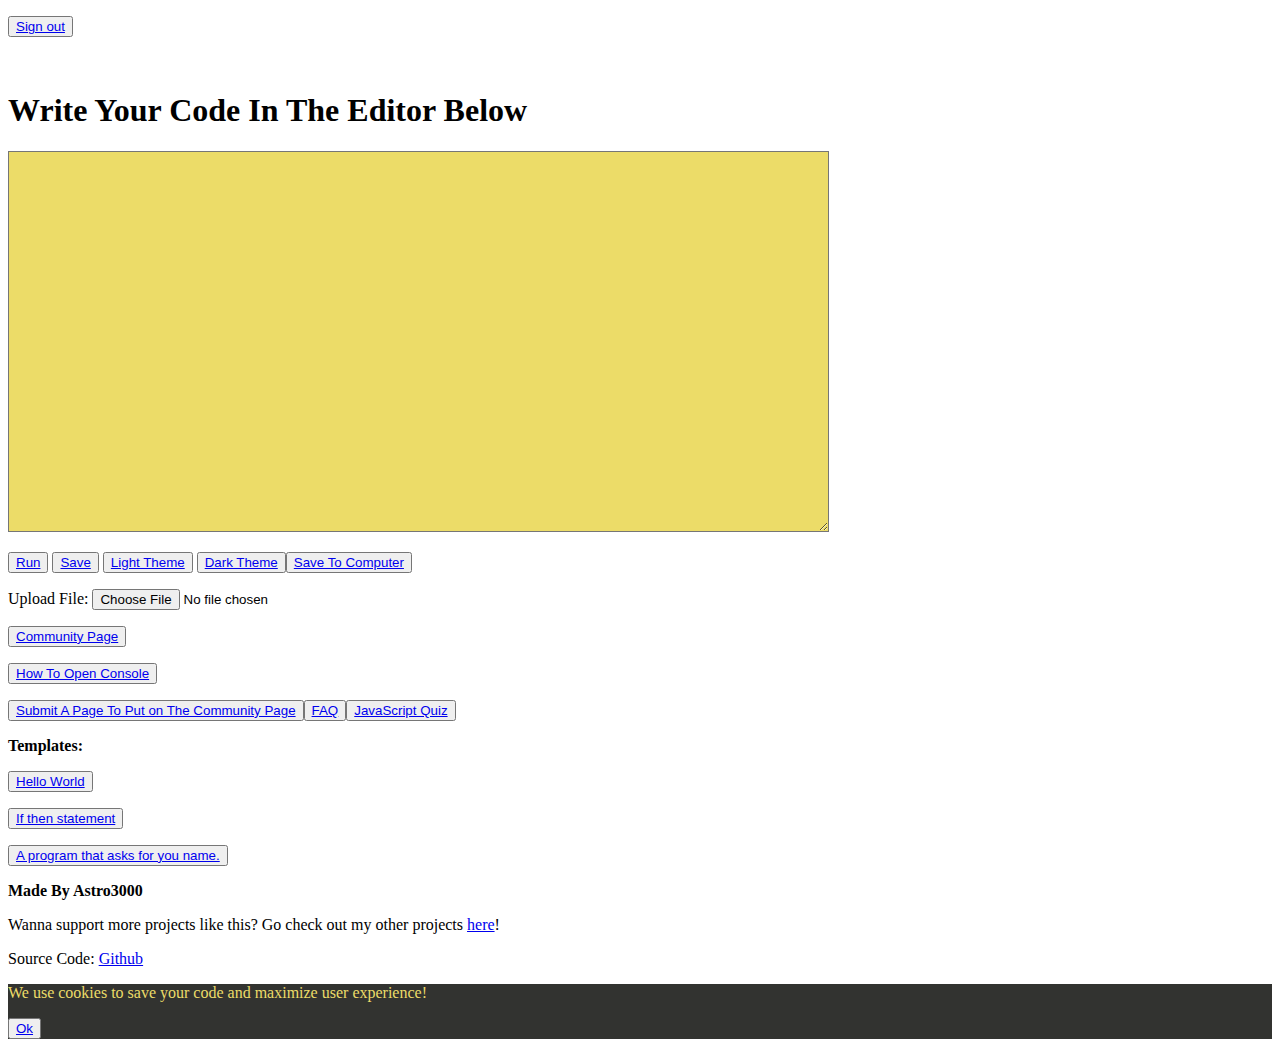
==== index.html @ f654ec17 "Added a cookie bar and fixed the beta testers role." ====
<!DOCTYPE html>

<script src="https://apis.google.com/js/platform.js" async defer></script>

<meta name="google-signin-client_id" content="790266979225-8dtl32p7ufg06rg4bfes5n9tigrn2sju.apps.googleusercontent.com">
<div class="g-signin2" data-onsuccess="onSignIn"></div>
<p><button><a href="#" onclick="javascript:signOut();">Sign out</a></button></p>
<p><img src="" id="profileimg"></img></p>
<p id="profilename"></p>
<p id="betam"></p>
<html>
  <head>
    <meta charset="utf-8">
    <meta name="viewport" content="width=device-width">
    <title>JavaScript Editor and Compiler</title>
    <link href="style.css" rel="stylesheet" type="text/css" id="style"/>
    <link rel="icon" href="logo.png">
  </head>
  <body id="bod"style="">
    
    
    
    <form>
     <label for="txt">
       <p><h1>Write Your Code In The Editor Below</h1></p>
       <textarea rows="25" cols="100" id="txt"></textarea>
     </label> 
     
   </form>
    <p><button><a href="javascript:run()">Run</a></button>
    <button><a href="javascript:save()">Save</a></button>
    <button><a href="javascript:lightmode()">Light Theme</a></button>
    <button><a href="javascript:darkmode();">Dark Theme</a>
    <button><a href="javascript:download();" download="">Save To Computer</a></button></p>
    Upload File: <input type="file" onchange="javascript:previewFile()" accept=".js"><br>
<p class="content"></p>
<script>
  function previewFile() {
    const content = document.querySelector('.txt');
    const [file] = document.querySelector('input[type=file]').files;
    const reader = new FileReader();

    reader.addEventListener("load", () => {
      // this will display the .js file
      
      document.getElementById("txt").innerHTML = reader.result;
    }, false);

    if (file) {
      const [file] = document.querySelector('input[type=file]').files;
    const reader = new FileReader();
    reader.addEventListener("load", () => {
      // this will display the .js file
      
      document.getElementById("txt").value = reader.result;
    }, false);
    reader.readAsText(file);
    document.getElementById("txt").value = reader.result;
    }
}
</script>
    <button><a href="sharepage.html">Community Page</a></button></p>
    <button><a href="guide.html">How To Open Console</a></button>
    <p><button><a href="submissionpage.html" target="_blank">Submit A Page To Put on The Community Page</a><button><a href="faq.html">FAQ</a></button></button><button><a href="quiz.html">JavaScript Quiz</a></button></p>
    
    <b>Templates:</b>
    <p><button><a href="javascript:helloworldtemp();">Hello World</a></button></p>
    <p><button><a href="javascript:ifthentemp();">If then statement</a></button></p>
    <p><button><a href="javascript:nametemp();">A program that asks for you name.</a></button></p>
    <p><b>Made By Astro3000</b></p>
    <p>Wanna support more projects like this? Go check out my other projects <a href="https://astrodev.astro3000.repl.co">here</a>!</p>
    
    <p>Source Code: <a href="https://github.com/Astro3000x/jscompiler">Github</a></p>
    <div class="cookies" id="cookies">
      <p>We use cookies to save your code and maximize user experience!</p>
      <p><button><a href="javascript:cookieOK();">Ok</a></button></p>
    </div>
    <script src="script.js"></script>
  </body>
</html>
---- style.css ----
body {
  background-image: url("https://upload.wikimedia.org/wikipedia/commons/6/6a/JavaScript-logo.png");
  background-position: center;
  background-repeat: no-repeat;
  background-size: cover;
}
#txt {
  background-color: #ECDC68;
  color: #323330;
}
#cookies {
  background-color: #323330;
  color: #ECDC68;
}
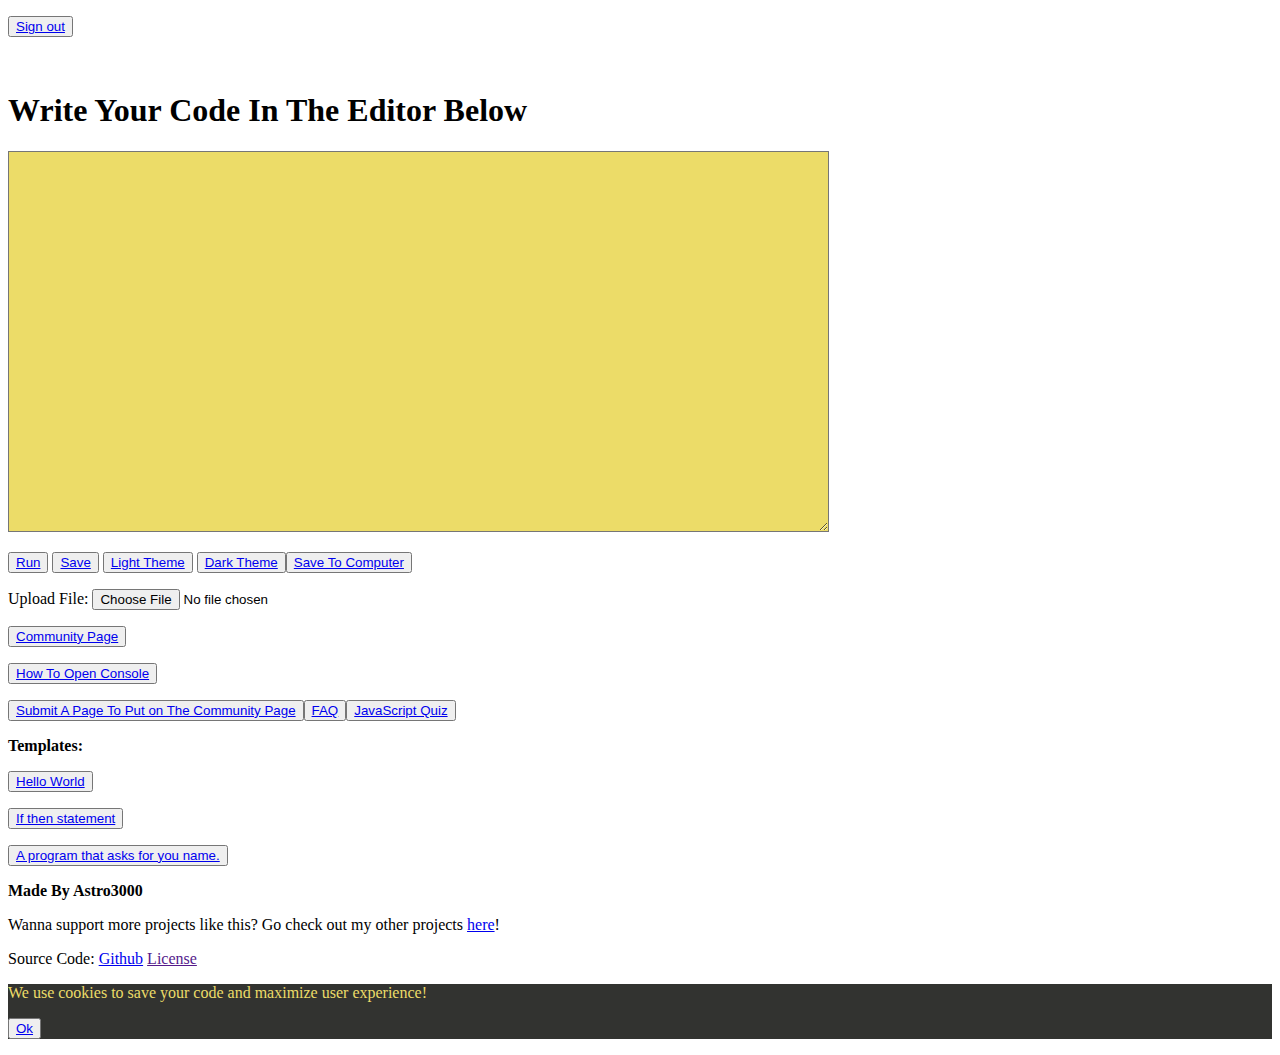
==== commit d2053250: "License Redone" ====
--- a/index.html
+++ b/index.html
@@ -70,7 +70,7 @@
     <p><b>Made By Astro3000</b></p>
     <p>Wanna support more projects like this? Go check out my other projects <a href="https://astrodev.astro3000.repl.co">here</a>!</p>
     
-    <p>Source Code: <a href="https://github.com/Astro3000x/jscompiler">Github</a></p>
+    <p>Source Code: <a href="https://github.com/Astro3000x/jscompiler">Github</a> <a href="" download="LICENSE">License</a></p>
     <div class="cookies" id="cookies">
       <p>We use cookies to save your code and maximize user experience!</p>
       <p><button><a href="javascript:cookieOK();">Ok</a></button></p>
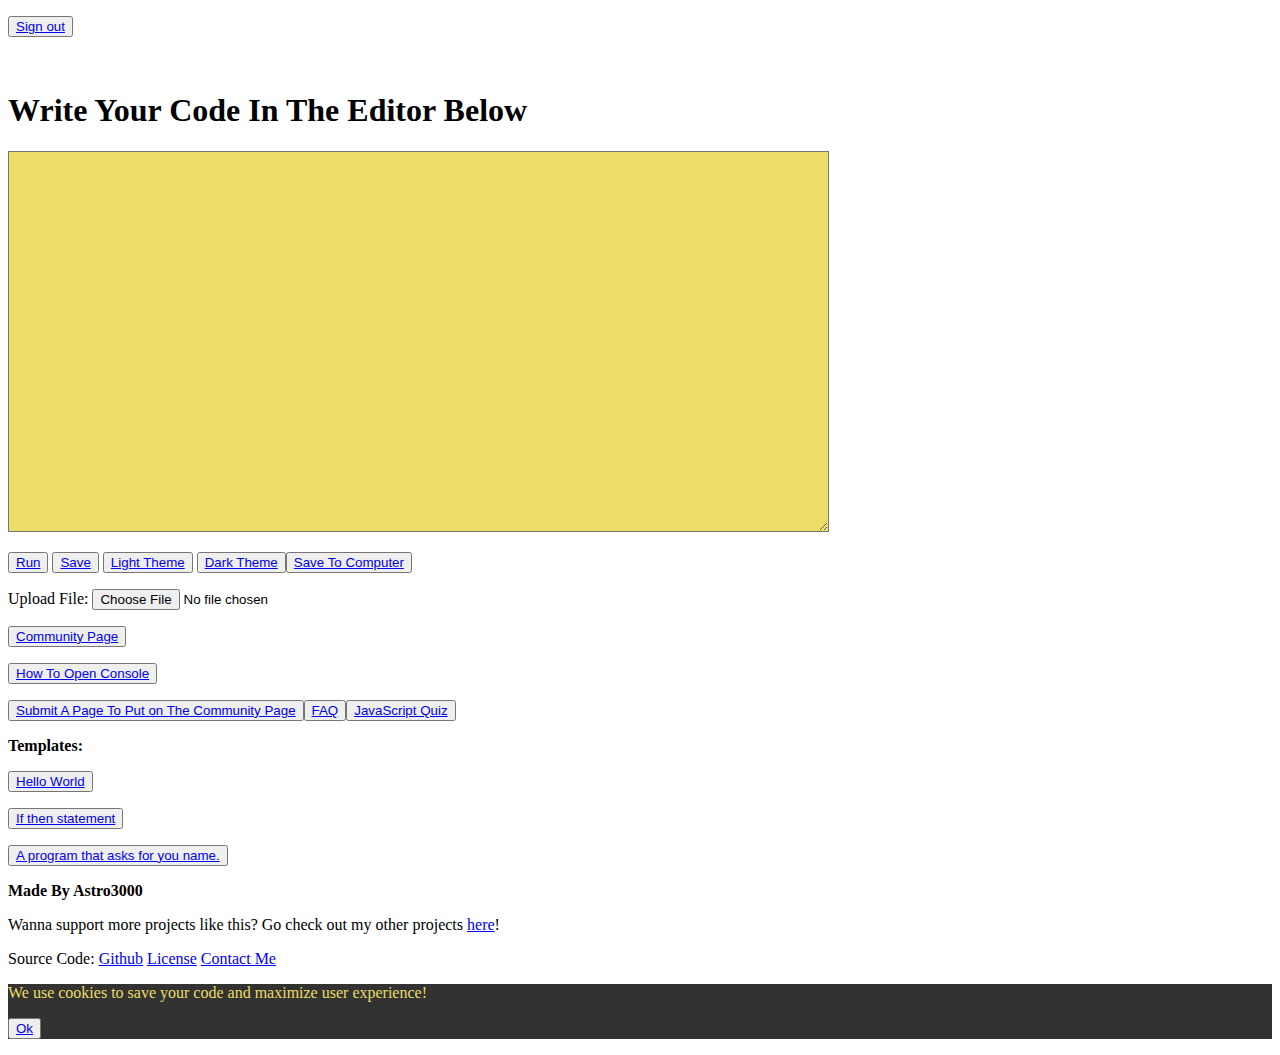
==== commit a7ad7cdc: "Demo video added and templates fixed." ====
--- a/index.html
+++ b/index.html
@@ -70,7 +70,7 @@
     <p><b>Made By Astro3000</b></p>
     <p>Wanna support more projects like this? Go check out my other projects <a href="https://astrodev.astro3000.repl.co">here</a>!</p>
     
-    <p>Source Code: <a href="https://github.com/Astro3000x/jscompiler">Github</a> <a href="" download="LICENSE">License</a></p>
+    <p>Source Code: <a href="https://github.com/Astro3000x/jscompiler">Github</a> <a href="LICENSE.txt">License</a> <a href="https://astrodev.astro3000.repl.co/contact.html">Contact Me</a></p>
     <div class="cookies" id="cookies">
       <p>We use cookies to save your code and maximize user experience!</p>
       <p><button><a href="javascript:cookieOK();">Ok</a></button></p>
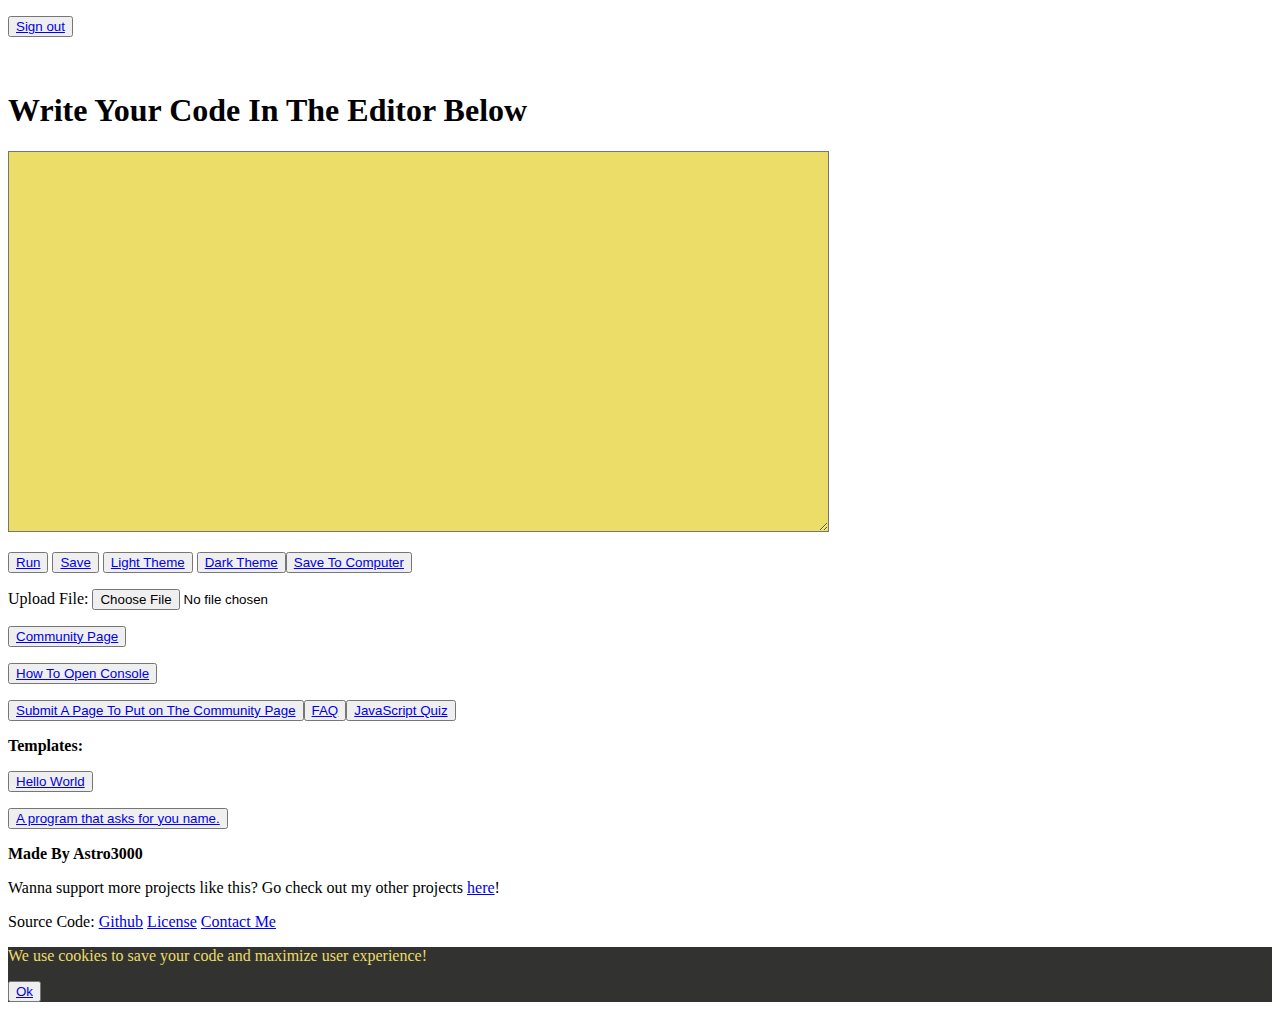
==== commit 401f8343: "Bug fix." ====
--- a/index.html
+++ b/index.html
@@ -65,7 +65,6 @@
     
     <b>Templates:</b>
     <p><button><a href="javascript:helloworldtemp();">Hello World</a></button></p>
-    <p><button><a href="javascript:ifthentemp();">If then statement</a></button></p>
     <p><button><a href="javascript:nametemp();">A program that asks for you name.</a></button></p>
     <p><b>Made By Astro3000</b></p>
     <p>Wanna support more projects like this? Go check out my other projects <a href="https://astrodev.astro3000.repl.co">here</a>!</p>
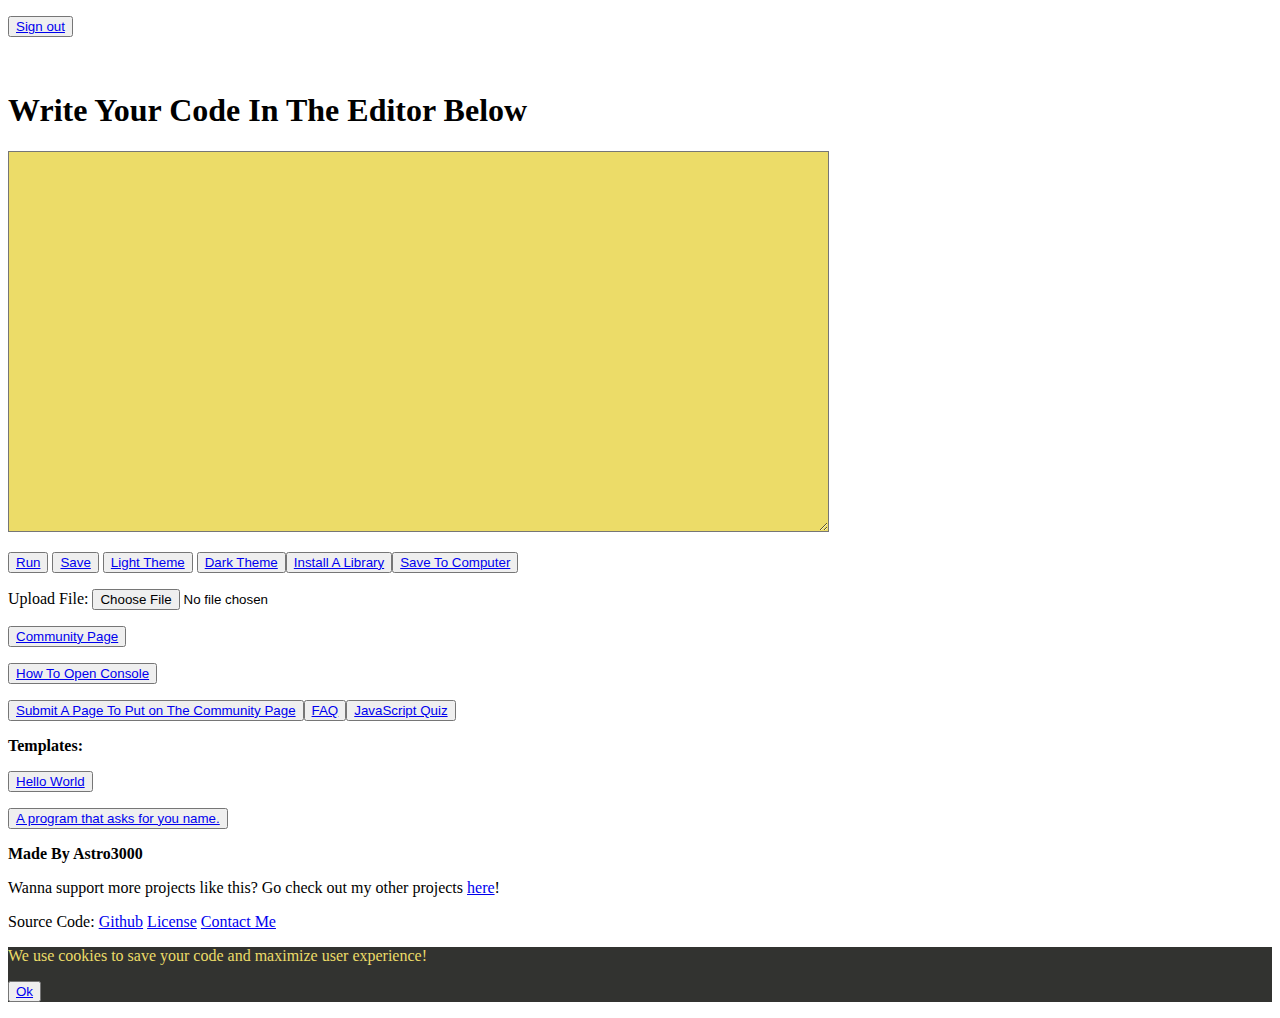
==== commit 1f82ed42: "Now able to import libraries." ====
--- a/index.html
+++ b/index.html
@@ -31,6 +31,7 @@
     <button><a href="javascript:save()">Save</a></button>
     <button><a href="javascript:lightmode()">Light Theme</a></button>
     <button><a href="javascript:darkmode();">Dark Theme</a>
+    <button><a href="javascript:installlib();">Install A Library</a>
     <button><a href="javascript:download();" download="">Save To Computer</a></button></p>
     Upload File: <input type="file" onchange="javascript:previewFile()" accept=".js"><br>
 <p class="content"></p>
@@ -75,5 +76,6 @@
       <p><button><a href="javascript:cookieOK();">Ok</a></button></p>
     </div>
     <script src="script.js"></script>
+    <p id="libs"></p>
   </body>
 </html>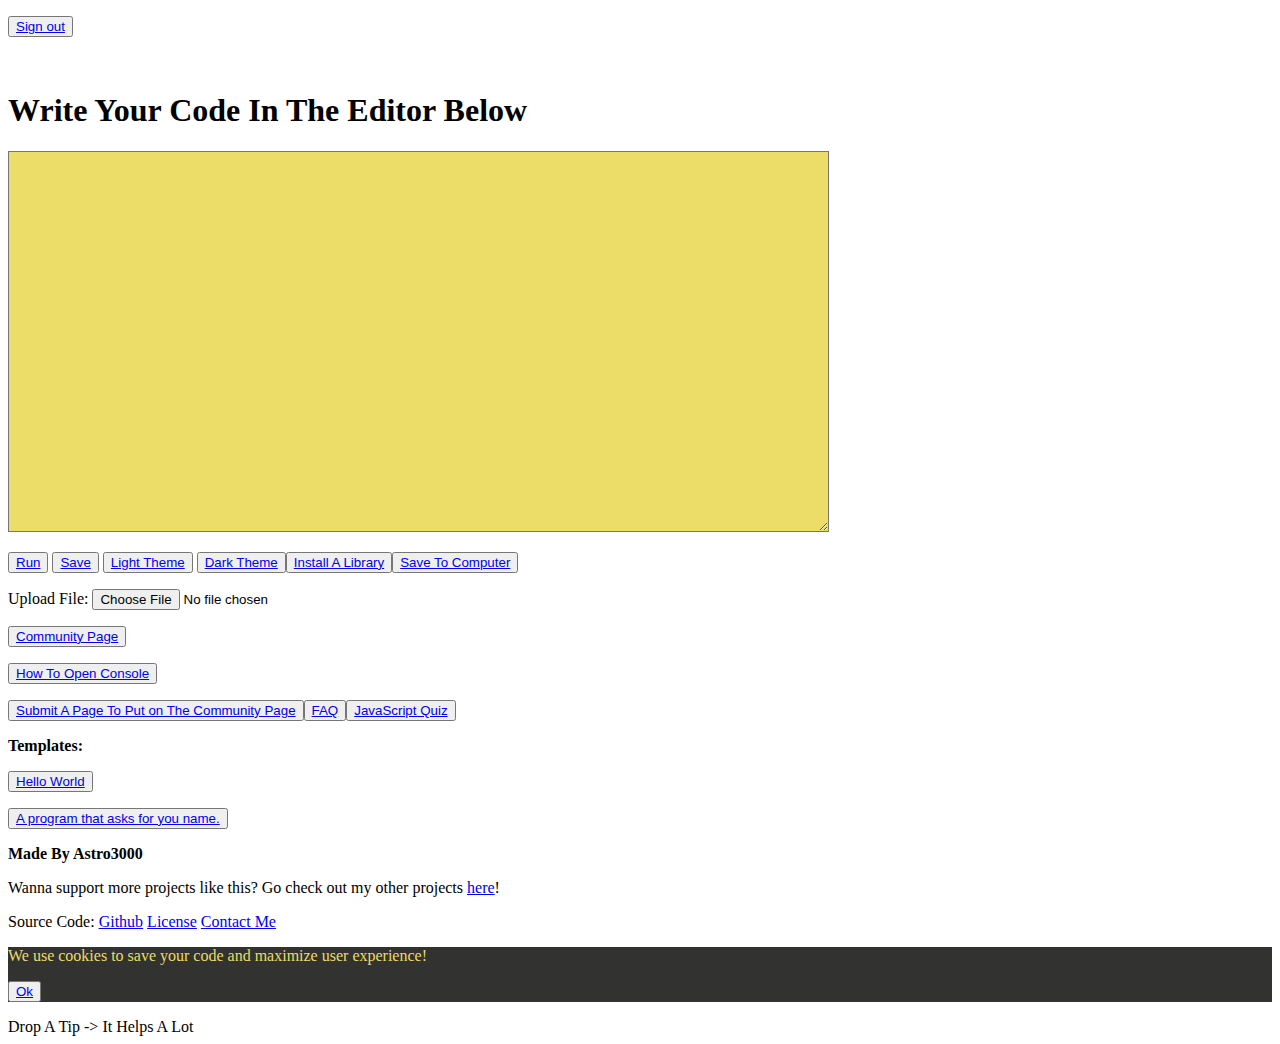
==== commit 96e657ac: "Added Zink" ====
--- a/index.html
+++ b/index.html
@@ -15,6 +15,7 @@
     <title>JavaScript Editor and Compiler</title>
     <link href="style.css" rel="stylesheet" type="text/css" id="style"/>
     <link rel="icon" href="logo.png">
+    <script async src="https://zink.tips/zwc.js?rid=628283ead14895fe1bc41ce1&c=gold"></script>
   </head>
   <body id="bod"style="">
     
@@ -77,5 +78,6 @@
     </div>
     <script src="script.js"></script>
     <p id="libs"></p>
+    Drop A Tip -> It Helps A Lot
   </body>
 </html>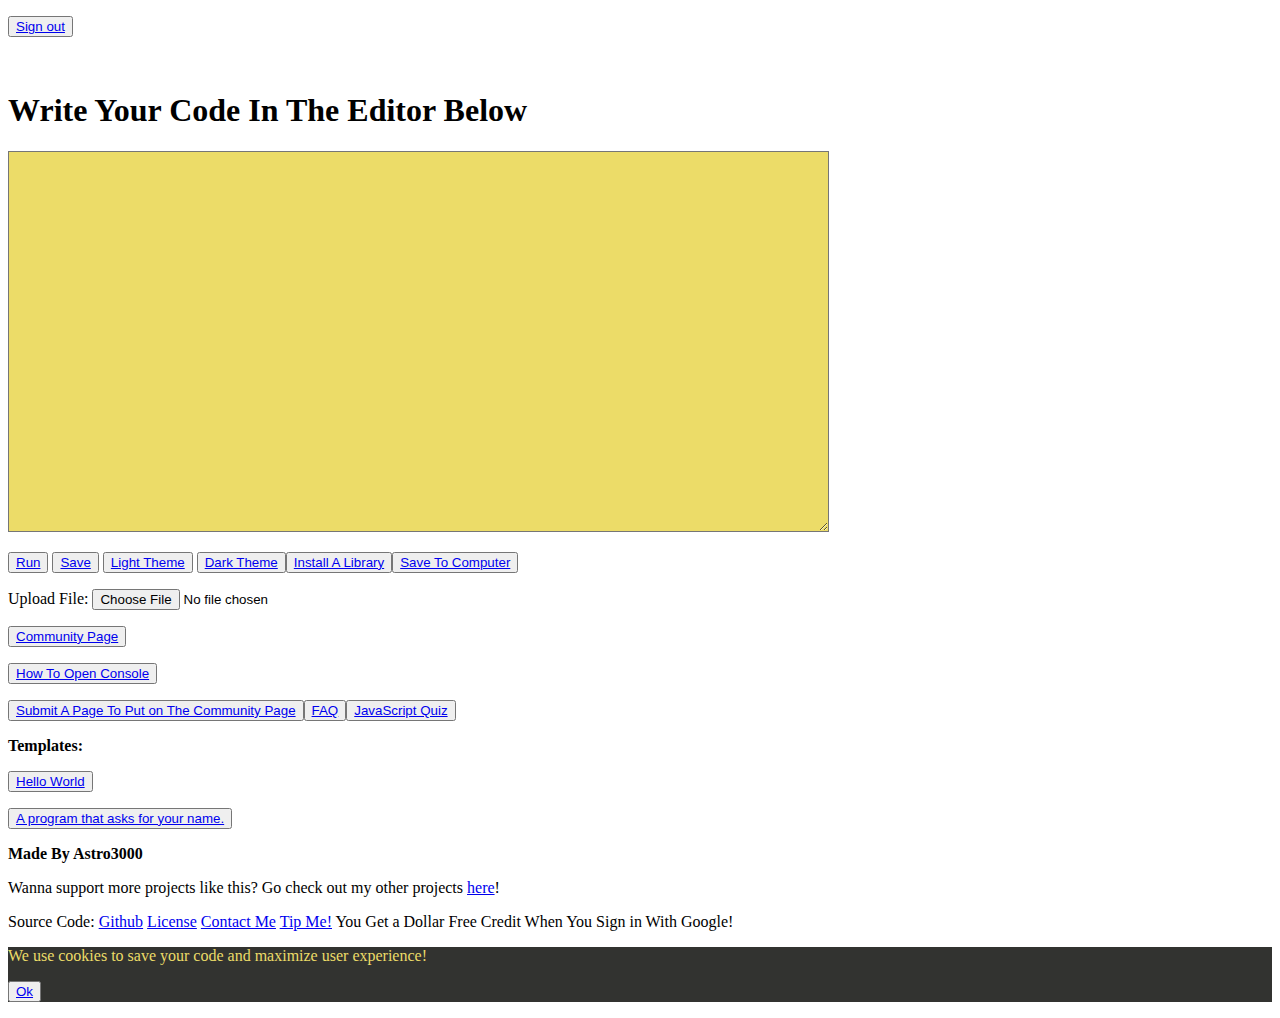
==== commit 8b801148: "Library updates." ====
--- a/index.html
+++ b/index.html
@@ -15,7 +15,8 @@
     <title>JavaScript Editor and Compiler</title>
     <link href="style.css" rel="stylesheet" type="text/css" id="style"/>
     <link rel="icon" href="logo.png">
-    <script async src="https://zink.tips/zwc.js?rid=628283ead14895fe1bc41ce1&c=gold"></script>
+    
+    <p id="libs"></p>
   </head>
   <body id="bod"style="">
     
@@ -67,17 +68,15 @@
     
     <b>Templates:</b>
     <p><button><a href="javascript:helloworldtemp();">Hello World</a></button></p>
-    <p><button><a href="javascript:nametemp();">A program that asks for you name.</a></button></p>
+    <p><button><a href="javascript:nametemp();">A program that asks for your name.</a></button></p>
     <p><b>Made By Astro3000</b></p>
     <p>Wanna support more projects like this? Go check out my other projects <a href="https://astrodev.astro3000.repl.co">here</a>!</p>
     
-    <p>Source Code: <a href="https://github.com/Astro3000x/jscompiler">Github</a> <a href="LICENSE.txt">License</a> <a href="https://astrodev.astro3000.repl.co/contact.html">Contact Me</a></p>
+    <p>Source Code: <a href="https://github.com/Astro3000x/jscompiler">Github</a> <a href="LICENSE.txt">License</a> <a href="https://astrodev.astro3000.repl.co/contact.html">Contact Me</a> <a href="https://zink.tips/will314">Tip Me!</a> You Get a Dollar Free Credit When You Sign in With Google!</p>
     <div class="cookies" id="cookies">
       <p>We use cookies to save your code and maximize user experience!</p>
       <p><button><a href="javascript:cookieOK();">Ok</a></button></p>
     </div>
     <script src="script.js"></script>
-    <p id="libs"></p>
-    Drop A Tip -> It Helps A Lot
   </body>
 </html>